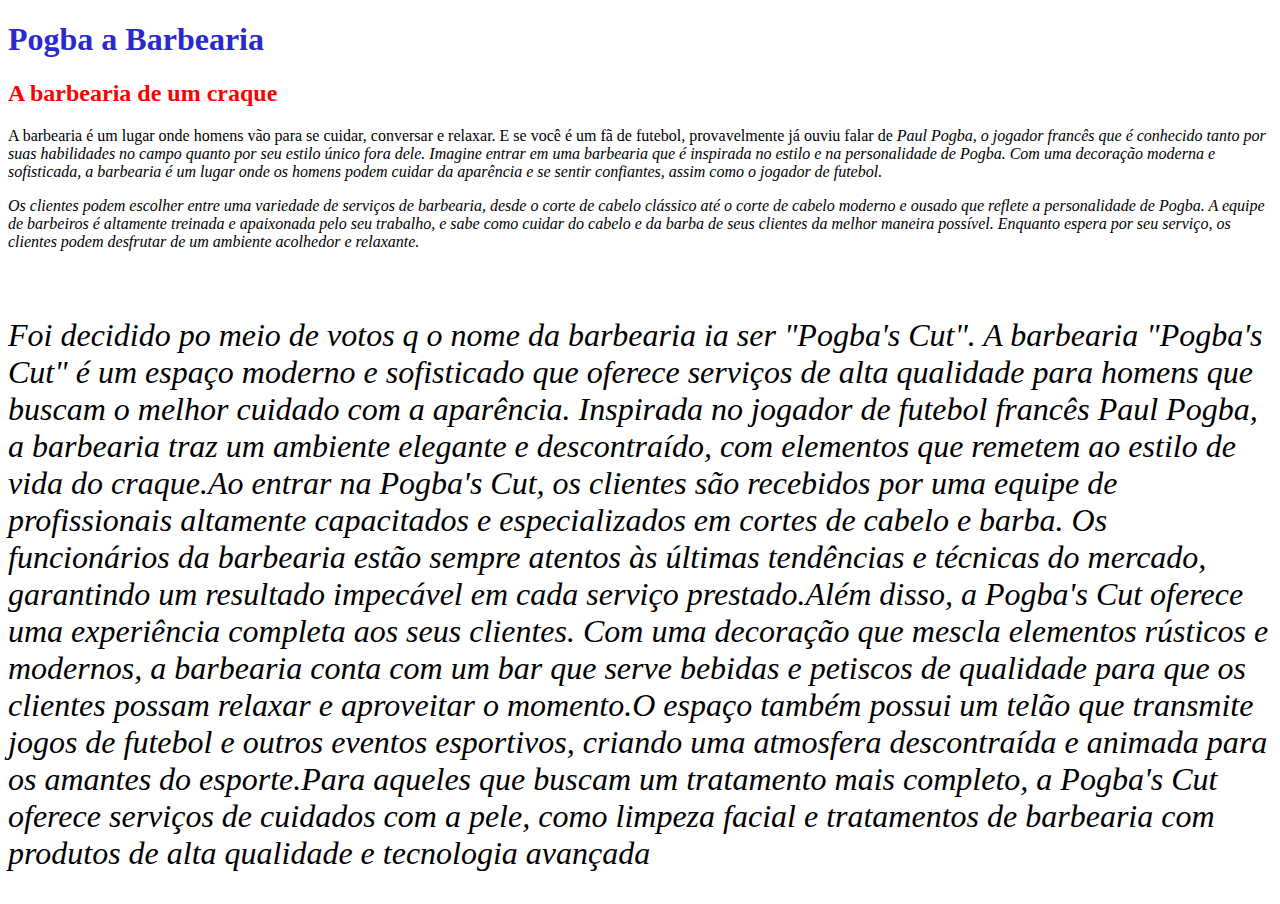
==== index.html @ a619a14c "Add files via upload" ====
<!DOCTYPE html>
<html lang="en">
<head>
 <meta charset="UTF-8">
 <meta http-equiv="X-UA-Compatible" content="IE=edge">
 <meta name="viewport" content="width=device-width, initial-scale=1.0">
 <title>Document</title>
</head>
<body>
<h1 style="color:rgb(43, 40, 206)">Pogba a Barbearia</h1>
<h2 style="color:red">A barbearia de um craque</h2>


A barbearia é um lugar onde homens vão para se cuidar, conversar e relaxar.
E se você é um fã de futebol, provavelmente já ouviu falar de <I>Paul Pogba<I>, o jogador francês que é conhecido tanto por suas habilidades no campo quanto por seu estilo único fora dele.
Imagine entrar em uma barbearia que é inspirada no estilo e na personalidade de Pogba.
Com uma decoração moderna e sofisticada, a barbearia é um lugar onde os homens podem cuidar da aparência e se sentir confiantes, assim como o jogador de futebol.
<P>Os clientes podem escolher entre uma variedade de serviços de barbearia, desde o corte de cabelo clássico até o corte de cabelo moderno e ousado que reflete a personalidade de Pogba.
A equipe de barbeiros é altamente treinada e apaixonada pelo seu trabalho, e sabe como cuidar do cabelo e da barba de seus clientes da melhor maneira possível.
Enquanto espera por seu serviço, os clientes podem desfrutar de um ambiente acolhedor e relaxante.<P>




 <img src="https://premierleaguebrasil.com.br/wp-content/uploads/2020/12/manchester-united-paul-pogba-Michael-Regan-Getty-Images.jpg" alt="">




 <P style="font-size: 32px">Foi decidido po meio de votos q o nome da barbearia ia ser "Pogba's Cut".
 A barbearia "Pogba's Cut" é um espaço moderno e sofisticado que oferece serviços de alta qualidade para homens que buscam o melhor cuidado com a aparência.
 Inspirada no jogador de futebol francês Paul Pogba, a barbearia traz um ambiente elegante e descontraído, com elementos que remetem ao estilo de vida do craque.Ao entrar na Pogba's Cut, os clientes são recebidos por uma equipe de profissionais altamente capacitados e especializados em cortes de cabelo e barba.
 Os funcionários da barbearia estão sempre atentos às últimas tendências e técnicas do mercado, garantindo um resultado impecável em cada serviço prestado.Além disso, a Pogba's Cut oferece uma experiência completa aos seus clientes. Com uma decoração que mescla elementos rústicos e modernos, a barbearia conta com um bar que serve bebidas e petiscos de qualidade para que os clientes possam relaxar e aproveitar o momento.O espaço também possui um telão que transmite jogos de futebol e outros eventos esportivos, criando uma atmosfera descontraída e animada para os amantes do esporte.Para aqueles que buscam um tratamento mais completo, a Pogba's Cut oferece serviços de cuidados com a pele, como limpeza facial e tratamentos de barbearia com produtos de alta qualidade e tecnologia avançada<P>




</body>
</html>
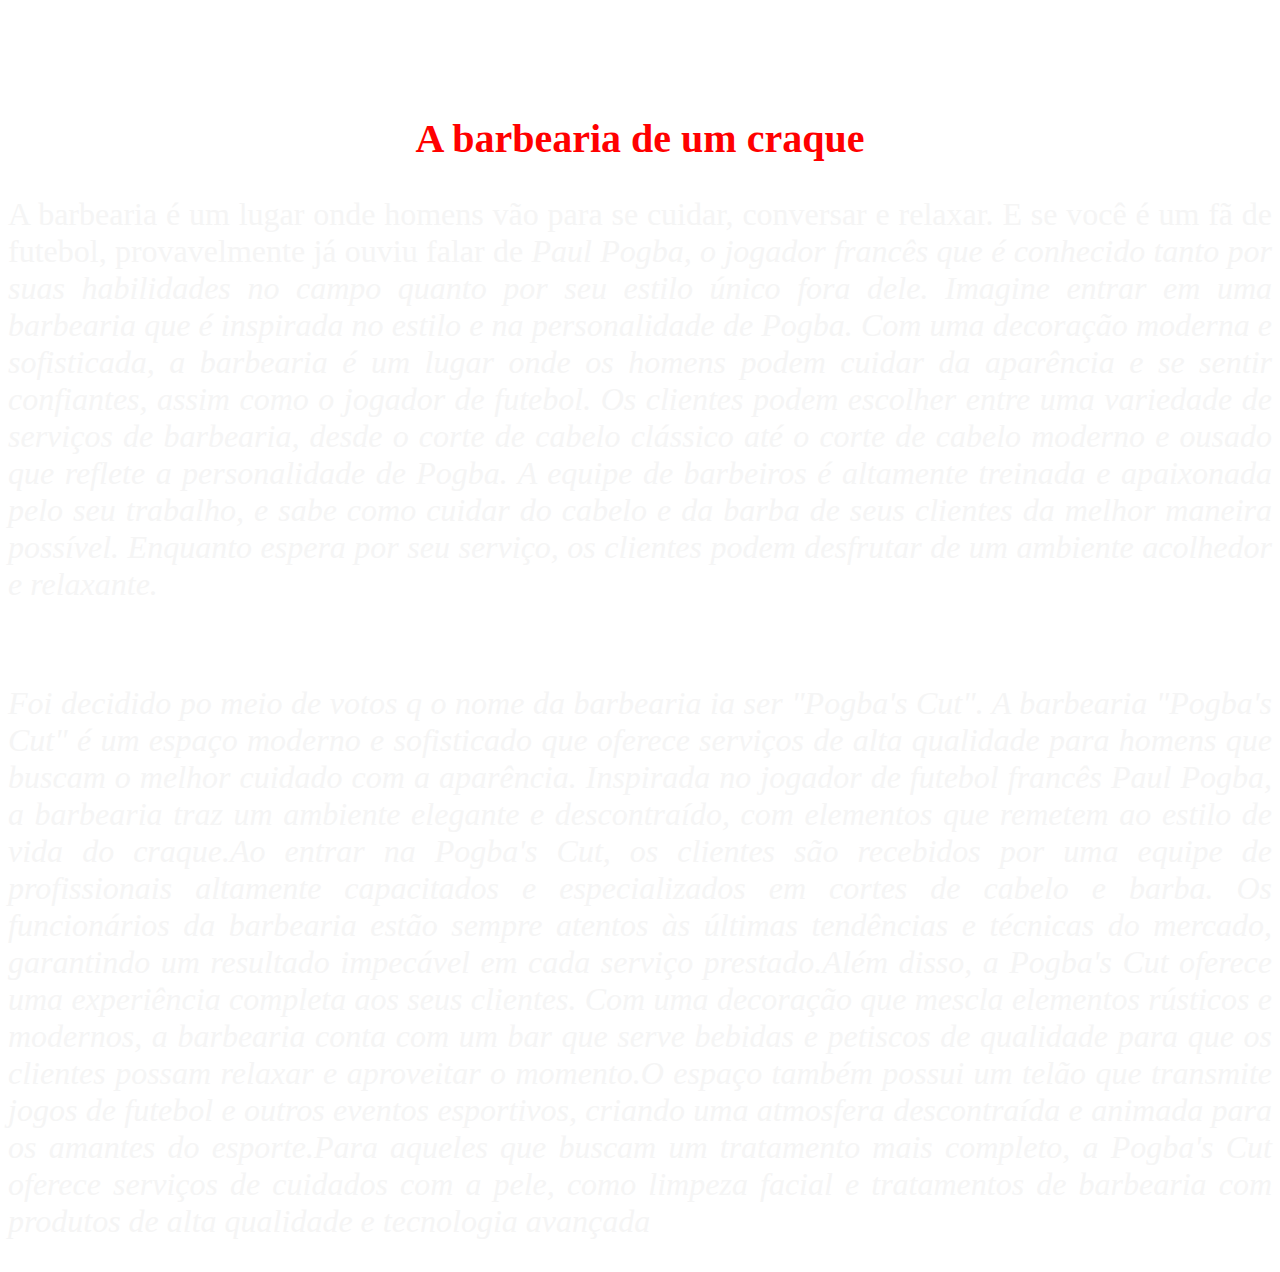
==== commit f070b90b: "Add files via upload" ====
--- a/index.html
+++ b/index.html
@@ -5,19 +5,22 @@
  <meta http-equiv="X-UA-Compatible" content="IE=edge">
  <meta name="viewport" content="width=device-width, initial-scale=1.0">
  <title>Document</title>
+
+ <link rel="stylesheet" href="style.css">
+
 </head>
 <body>
-<h1 style="color:rgb(43, 40, 206)">Pogba a Barbearia</h1>
-<h2 style="color:red">A barbearia de um craque</h2>
+<h1 style="color:white; font-size: 45px">Pogba a Barbearia</h1>
+<h2 style="color:red; font-size: 40px">A barbearia de um craque</h2>
 
 
-A barbearia é um lugar onde homens vão para se cuidar, conversar e relaxar.
+<P style="font-size: 32px">A barbearia é um lugar onde homens vão para se cuidar, conversar e relaxar.
 E se você é um fã de futebol, provavelmente já ouviu falar de <I>Paul Pogba<I>, o jogador francês que é conhecido tanto por suas habilidades no campo quanto por seu estilo único fora dele.
 Imagine entrar em uma barbearia que é inspirada no estilo e na personalidade de Pogba.
 Com uma decoração moderna e sofisticada, a barbearia é um lugar onde os homens podem cuidar da aparência e se sentir confiantes, assim como o jogador de futebol.
-<P>Os clientes podem escolher entre uma variedade de serviços de barbearia, desde o corte de cabelo clássico até o corte de cabelo moderno e ousado que reflete a personalidade de Pogba.
+Os clientes podem escolher entre uma variedade de serviços de barbearia, desde o corte de cabelo clássico até o corte de cabelo moderno e ousado que reflete a personalidade de Pogba.
 A equipe de barbeiros é altamente treinada e apaixonada pelo seu trabalho, e sabe como cuidar do cabelo e da barba de seus clientes da melhor maneira possível.
-Enquanto espera por seu serviço, os clientes podem desfrutar de um ambiente acolhedor e relaxante.<P>
+Enquanto espera por seu serviço, os clientes podem desfrutar de um ambiente acolhedor e relaxante.</P>
 
 
 
--- a/style.css
+++ b/style.css
@@ -0,0 +1,13 @@
+p {
+color:whitesmoke;
+text-align: justify;
+}
+h1 {
+text-align:center ;
+}
+body {
+    background-image: url(https://pbs.twimg.com/media/CicLNLHWsAAFVeI.jpg);
+}
+h2{
+    text-align:center ;
+}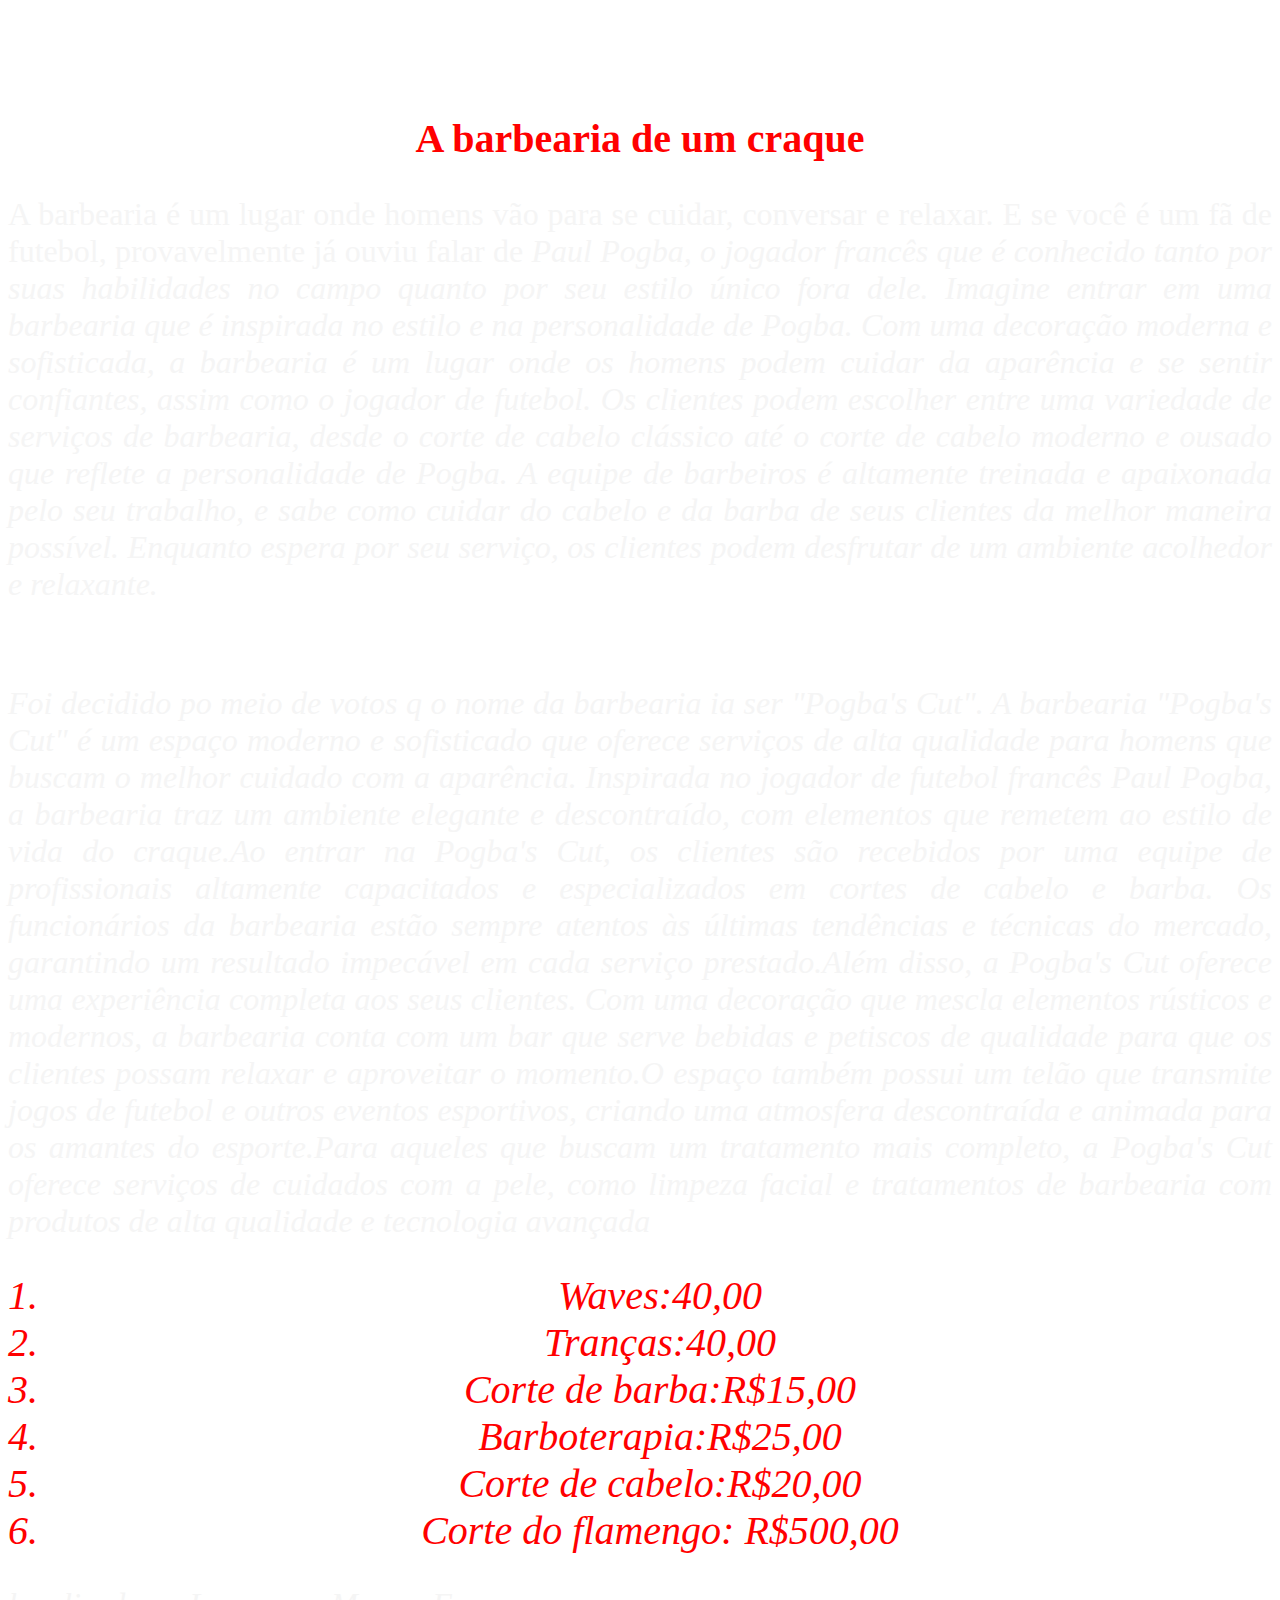
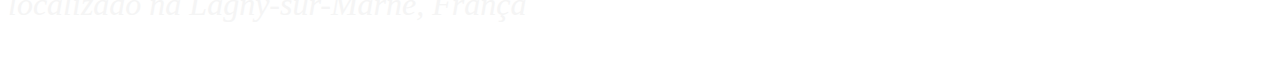
==== commit 94a5f316: "Add files via upload" ====
--- a/index.html
+++ b/index.html
@@ -4,7 +4,7 @@
  <meta charset="UTF-8">
  <meta http-equiv="X-UA-Compatible" content="IE=edge">
  <meta name="viewport" content="width=device-width, initial-scale=1.0">
- <title>Document</title>
+ <title>Pogba</title>
 
  <link rel="stylesheet" href="style.css">
 
@@ -35,8 +35,15 @@
  Inspirada no jogador de futebol francês Paul Pogba, a barbearia traz um ambiente elegante e descontraído, com elementos que remetem ao estilo de vida do craque.Ao entrar na Pogba's Cut, os clientes são recebidos por uma equipe de profissionais altamente capacitados e especializados em cortes de cabelo e barba.
  Os funcionários da barbearia estão sempre atentos às últimas tendências e técnicas do mercado, garantindo um resultado impecável em cada serviço prestado.Além disso, a Pogba's Cut oferece uma experiência completa aos seus clientes. Com uma decoração que mescla elementos rústicos e modernos, a barbearia conta com um bar que serve bebidas e petiscos de qualidade para que os clientes possam relaxar e aproveitar o momento.O espaço também possui um telão que transmite jogos de futebol e outros eventos esportivos, criando uma atmosfera descontraída e animada para os amantes do esporte.Para aqueles que buscam um tratamento mais completo, a Pogba's Cut oferece serviços de cuidados com a pele, como limpeza facial e tratamentos de barbearia com produtos de alta qualidade e tecnologia avançada<P>
 
-
-
-
+<ol>
+    <li>Waves:40,00</li>
+    <li>Tranças:40,00</li>
+    <li>Corte de barba:R$15,00</li>
+    <li>Barboterapia:R$25,00</li>
+    <li>Corte de cabelo:R$20,00</li>
+    <li>Corte do flamengo: R$500,00</li>
+</ol>
+<p style="font-size: 32px">localizado na Lagny-sur-Marne, França</p>
+<img src="https://encrypted-tbn0.gstatic.com/images?q=tbn:ANd9GcQpZ-GrJyg-aNnlIXwI2jSxSb2qQzO2t6FSig&usqp=CAU" alt="">
 </body>
 </html>--- a/style.css
+++ b/style.css
@@ -6,8 +6,15 @@
 text-align:center ;
 }
 body {
-    background-image: url(https://pbs.twimg.com/media/CicLNLHWsAAFVeI.jpg);
+    background-image: url(https://images.wallpapersden.com/image/download/paul-pogba-hd_bWltbmeUmZqaraWkpJRnZWltrWZoa2o.jpg);
+   background-size:100% ;
+    text-align:center ;
 }
 h2{
     text-align:center ;
+}
+
+li {
+    color:red;
+    font-size: 40px;
 }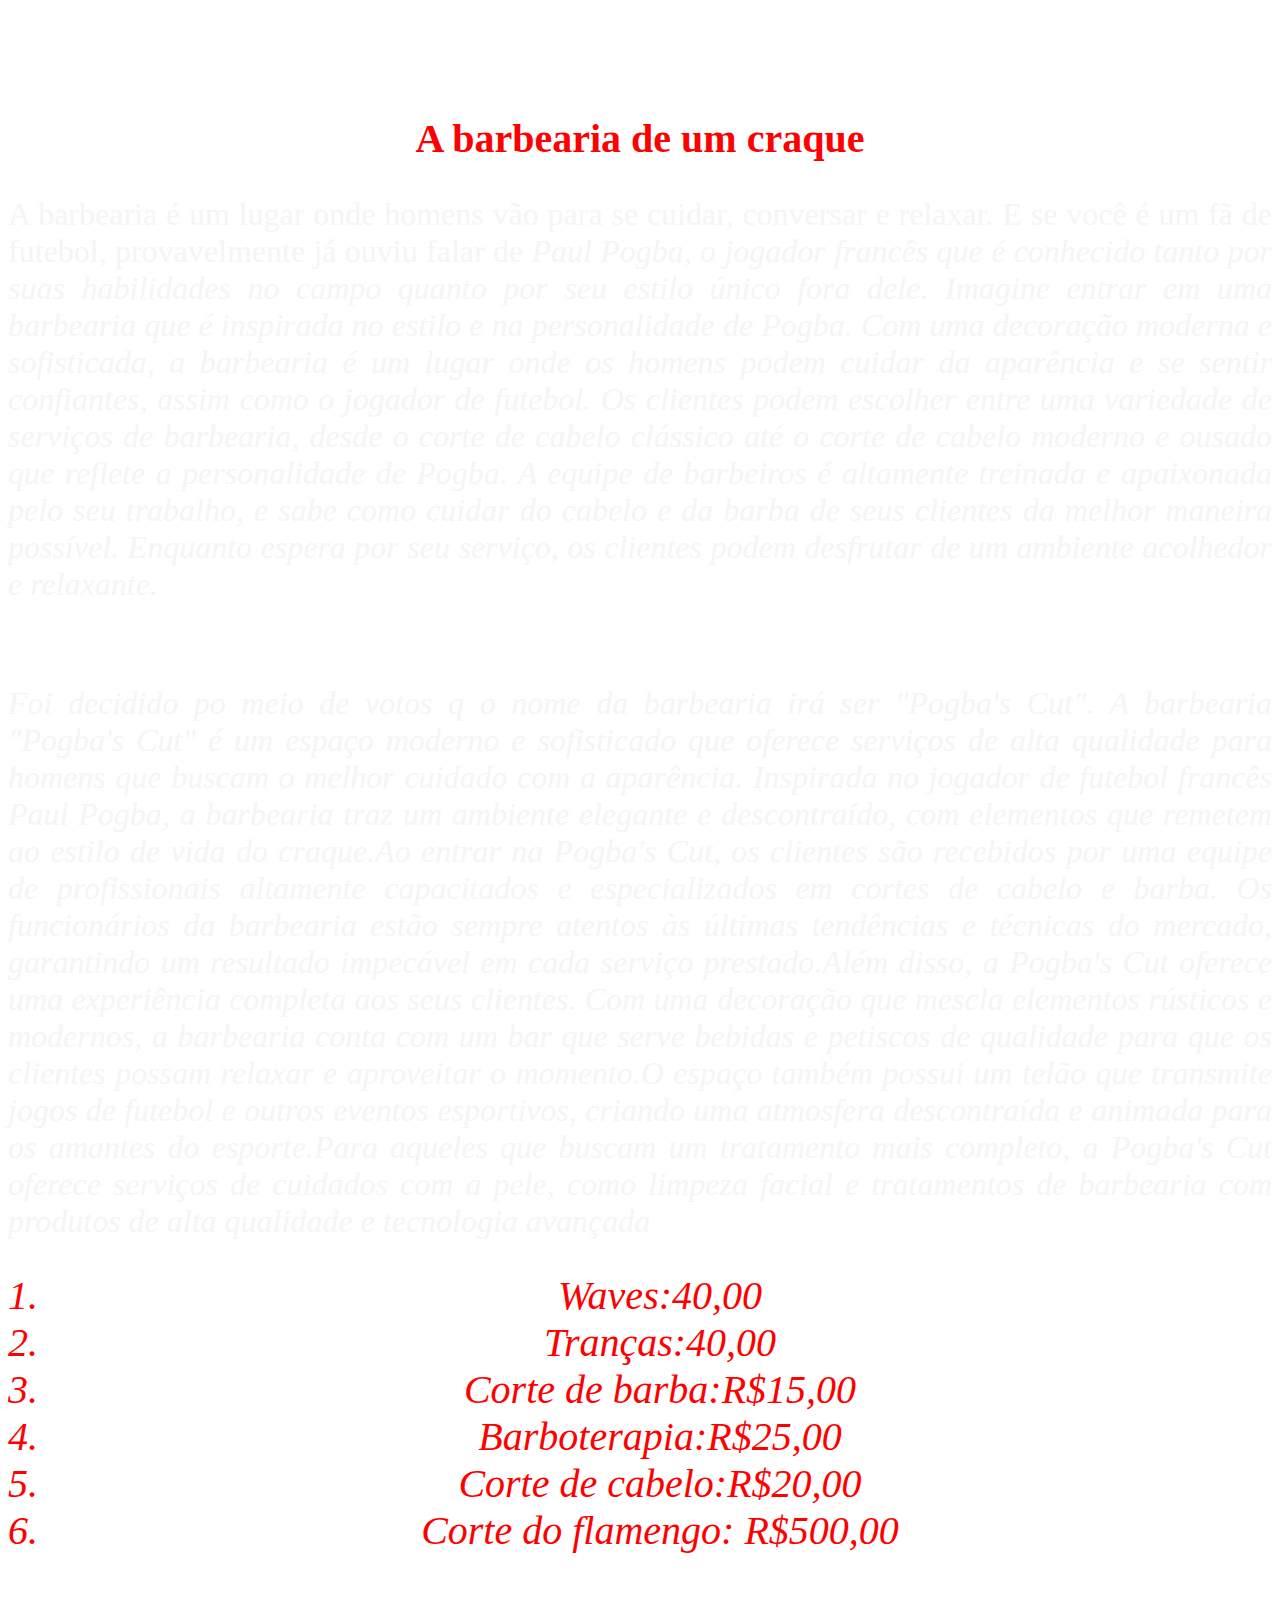
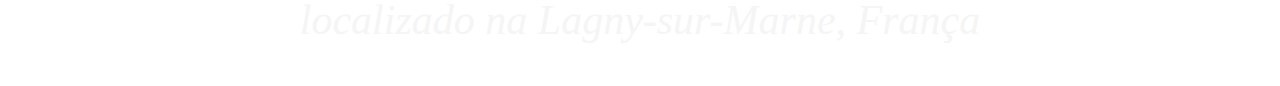
==== commit 253fbe2d: "Add files via upload" ====
--- a/index.html
+++ b/index.html
@@ -30,7 +30,7 @@
 
 
 
- <P style="font-size: 32px">Foi decidido po meio de votos q o nome da barbearia ia ser "Pogba's Cut".
+ <P style="font-size: 32px">Foi decidido po meio de votos q o nome da barbearia irá ser "Pogba's Cut".
  A barbearia "Pogba's Cut" é um espaço moderno e sofisticado que oferece serviços de alta qualidade para homens que buscam o melhor cuidado com a aparência.
  Inspirada no jogador de futebol francês Paul Pogba, a barbearia traz um ambiente elegante e descontraído, com elementos que remetem ao estilo de vida do craque.Ao entrar na Pogba's Cut, os clientes são recebidos por uma equipe de profissionais altamente capacitados e especializados em cortes de cabelo e barba.
  Os funcionários da barbearia estão sempre atentos às últimas tendências e técnicas do mercado, garantindo um resultado impecável em cada serviço prestado.Além disso, a Pogba's Cut oferece uma experiência completa aos seus clientes. Com uma decoração que mescla elementos rústicos e modernos, a barbearia conta com um bar que serve bebidas e petiscos de qualidade para que os clientes possam relaxar e aproveitar o momento.O espaço também possui um telão que transmite jogos de futebol e outros eventos esportivos, criando uma atmosfera descontraída e animada para os amantes do esporte.Para aqueles que buscam um tratamento mais completo, a Pogba's Cut oferece serviços de cuidados com a pele, como limpeza facial e tratamentos de barbearia com produtos de alta qualidade e tecnologia avançada<P>
@@ -43,7 +43,6 @@
     <li>Corte de cabelo:R$20,00</li>
     <li>Corte do flamengo: R$500,00</li>
 </ol>
-<p style="font-size: 32px">localizado na Lagny-sur-Marne, França</p>
-<img src="https://encrypted-tbn0.gstatic.com/images?q=tbn:ANd9GcQpZ-GrJyg-aNnlIXwI2jSxSb2qQzO2t6FSig&usqp=CAU" alt="">
+<p style="text-align:center; font-size: 42px"> localizado na Lagny-sur-Marne, França</p>
 </body>
 </html>--- a/style.css
+++ b/style.css
@@ -6,7 +6,7 @@
 text-align:center ;
 }
 body {
-    background-image: url(https://images.wallpapersden.com/image/download/paul-pogba-hd_bWltbmeUmZqaraWkpJRnZWltrWZoa2o.jpg);
+    background-image: url(https://pbs.twimg.com/media/Cg-UoOQW0AYj2oB?format=jpg&name=4096x4096);
    background-size:100% ;
     text-align:center ;
 }
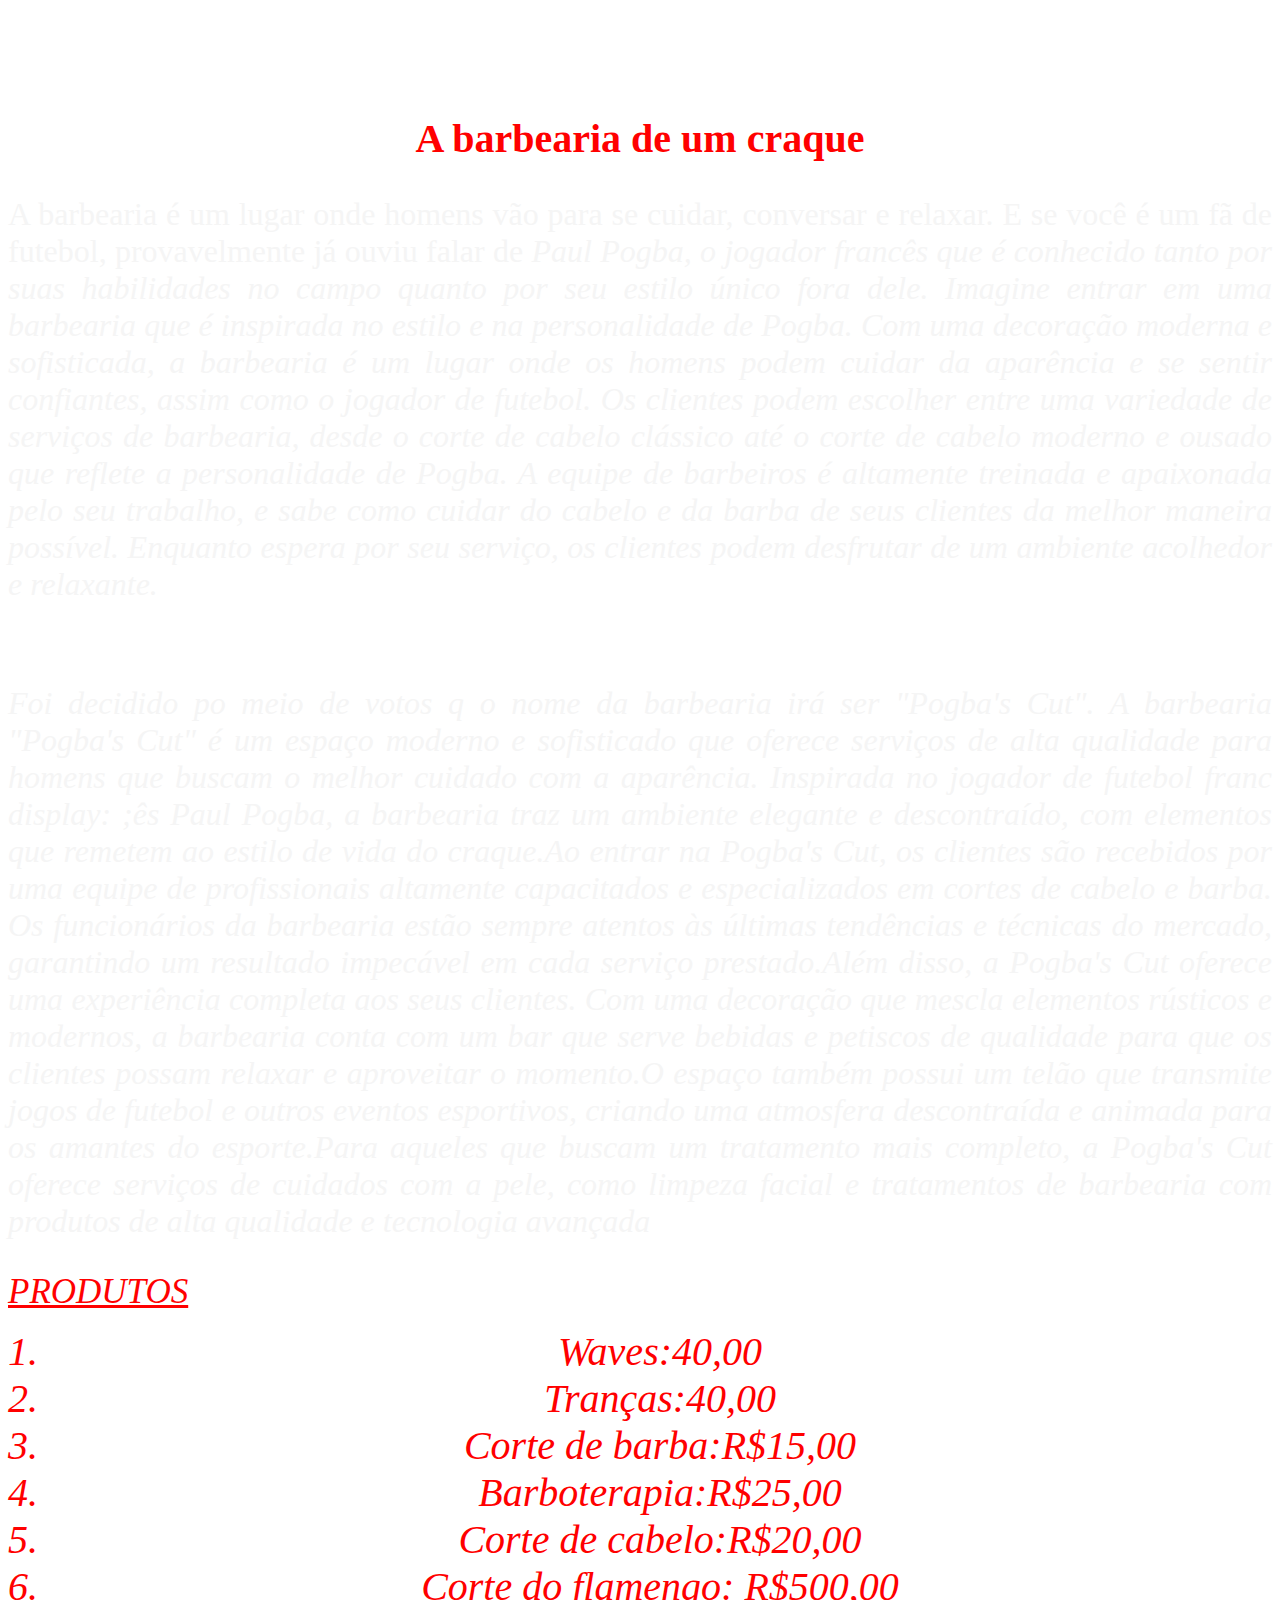
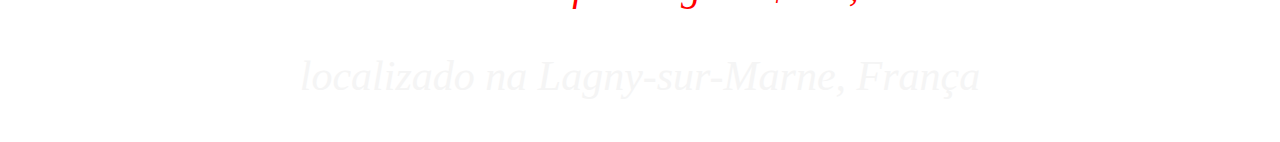
==== commit c710054f: "Add files via upload" ====
--- a/index.html
+++ b/index.html
@@ -4,7 +4,7 @@
  <meta charset="UTF-8">
  <meta http-equiv="X-UA-Compatible" content="IE=edge">
  <meta name="viewport" content="width=device-width, initial-scale=1.0">
- <title>Pogba</title>
+ <title>Pogba's Cut</title>
 
  <link rel="stylesheet" href="style.css">
 
@@ -32,8 +32,10 @@
 
  <P style="font-size: 32px">Foi decidido po meio de votos q o nome da barbearia irá ser "Pogba's Cut".
  A barbearia "Pogba's Cut" é um espaço moderno e sofisticado que oferece serviços de alta qualidade para homens que buscam o melhor cuidado com a aparência.
- Inspirada no jogador de futebol francês Paul Pogba, a barbearia traz um ambiente elegante e descontraído, com elementos que remetem ao estilo de vida do craque.Ao entrar na Pogba's Cut, os clientes são recebidos por uma equipe de profissionais altamente capacitados e especializados em cortes de cabelo e barba.
+ Inspirada no jogador de futebol franc display: ;ês Paul Pogba, a barbearia traz um ambiente elegante e descontraído, com elementos que remetem ao estilo de vida do craque.Ao entrar na Pogba's Cut, os clientes são recebidos por uma equipe de profissionais altamente capacitados e especializados em cortes de cabelo e barba.
  Os funcionários da barbearia estão sempre atentos às últimas tendências e técnicas do mercado, garantindo um resultado impecável em cada serviço prestado.Além disso, a Pogba's Cut oferece uma experiência completa aos seus clientes. Com uma decoração que mescla elementos rústicos e modernos, a barbearia conta com um bar que serve bebidas e petiscos de qualidade para que os clientes possam relaxar e aproveitar o momento.O espaço também possui um telão que transmite jogos de futebol e outros eventos esportivos, criando uma atmosfera descontraída e animada para os amantes do esporte.Para aqueles que buscam um tratamento mais completo, a Pogba's Cut oferece serviços de cuidados com a pele, como limpeza facial e tratamentos de barbearia com produtos de alta qualidade e tecnologia avançada<P>
+
+    <a href="produtos.html">Produtos</a>
 
 <ol>
     <li>Waves:40,00</li>
--- a/style.css
+++ b/style.css
@@ -17,4 +17,9 @@
 li {
     color:red;
     font-size: 40px;
+}
+a {
+    text-transform:uppercase ;
+    font-size: 35px;
+    color:red;
 }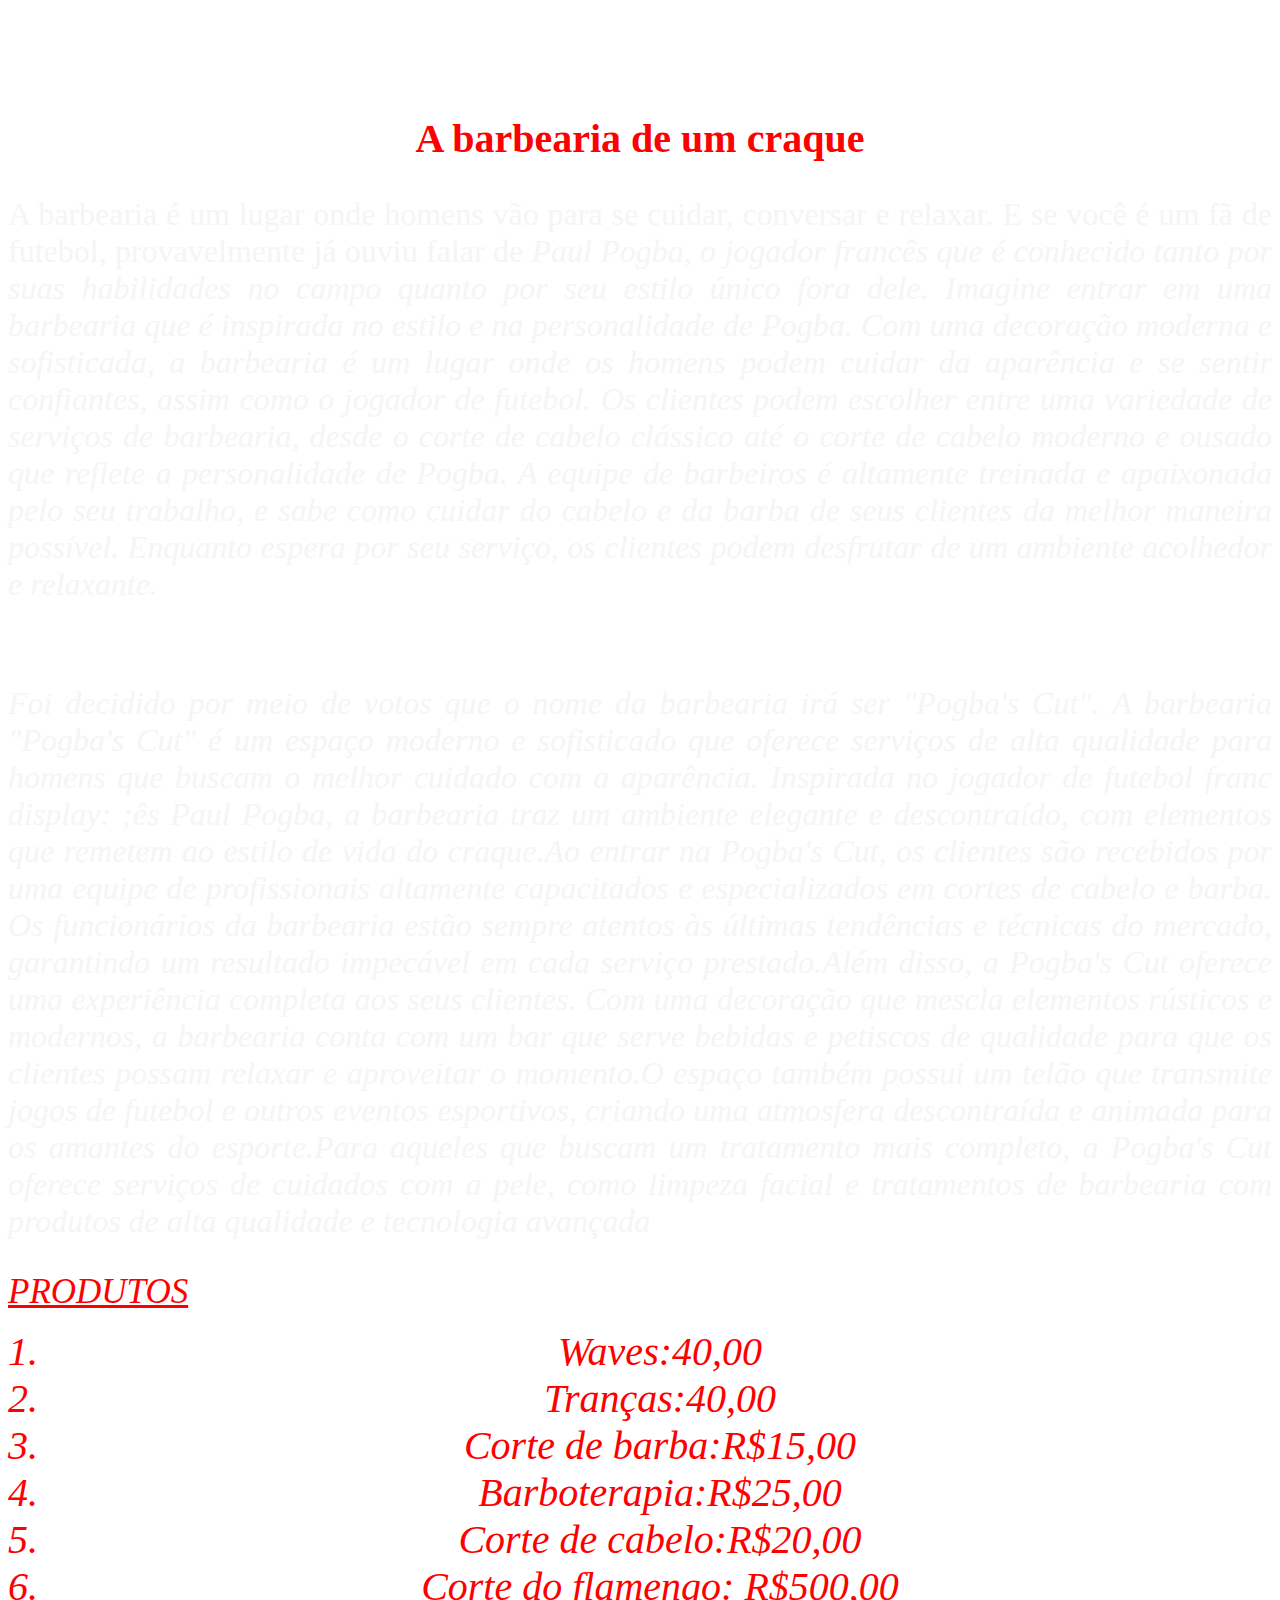
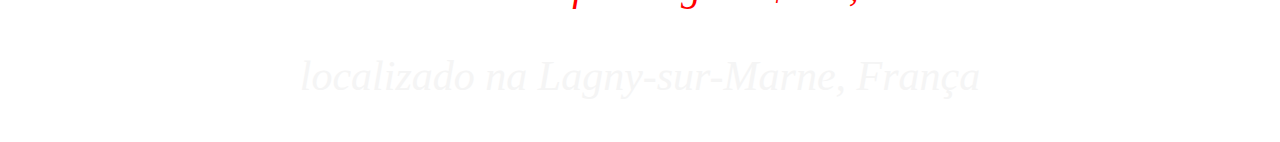
==== commit 95618c11: "Add files via upload" ====
--- a/index.html
+++ b/index.html
@@ -30,7 +30,7 @@
 
 
 
- <P style="font-size: 32px">Foi decidido po meio de votos q o nome da barbearia irá ser "Pogba's Cut".
+ <P style="font-size: 32px">Foi decidido por meio de votos que o nome da barbearia irá ser "Pogba's Cut".
  A barbearia "Pogba's Cut" é um espaço moderno e sofisticado que oferece serviços de alta qualidade para homens que buscam o melhor cuidado com a aparência.
  Inspirada no jogador de futebol franc display: ;ês Paul Pogba, a barbearia traz um ambiente elegante e descontraído, com elementos que remetem ao estilo de vida do craque.Ao entrar na Pogba's Cut, os clientes são recebidos por uma equipe de profissionais altamente capacitados e especializados em cortes de cabelo e barba.
  Os funcionários da barbearia estão sempre atentos às últimas tendências e técnicas do mercado, garantindo um resultado impecável em cada serviço prestado.Além disso, a Pogba's Cut oferece uma experiência completa aos seus clientes. Com uma decoração que mescla elementos rústicos e modernos, a barbearia conta com um bar que serve bebidas e petiscos de qualidade para que os clientes possam relaxar e aproveitar o momento.O espaço também possui um telão que transmite jogos de futebol e outros eventos esportivos, criando uma atmosfera descontraída e animada para os amantes do esporte.Para aqueles que buscam um tratamento mais completo, a Pogba's Cut oferece serviços de cuidados com a pele, como limpeza facial e tratamentos de barbearia com produtos de alta qualidade e tecnologia avançada<P>
--- a/style.css
+++ b/style.css
@@ -6,7 +6,7 @@
 text-align:center ;
 }
 body {
-    background-image: url(https://pbs.twimg.com/media/Cg-UoOQW0AYj2oB?format=jpg&name=4096x4096);
+    background-image: url(https://cdn.wallpapersafari.com/6/14/vUoWwK.jpg);
    background-size:100% ;
     text-align:center ;
 }
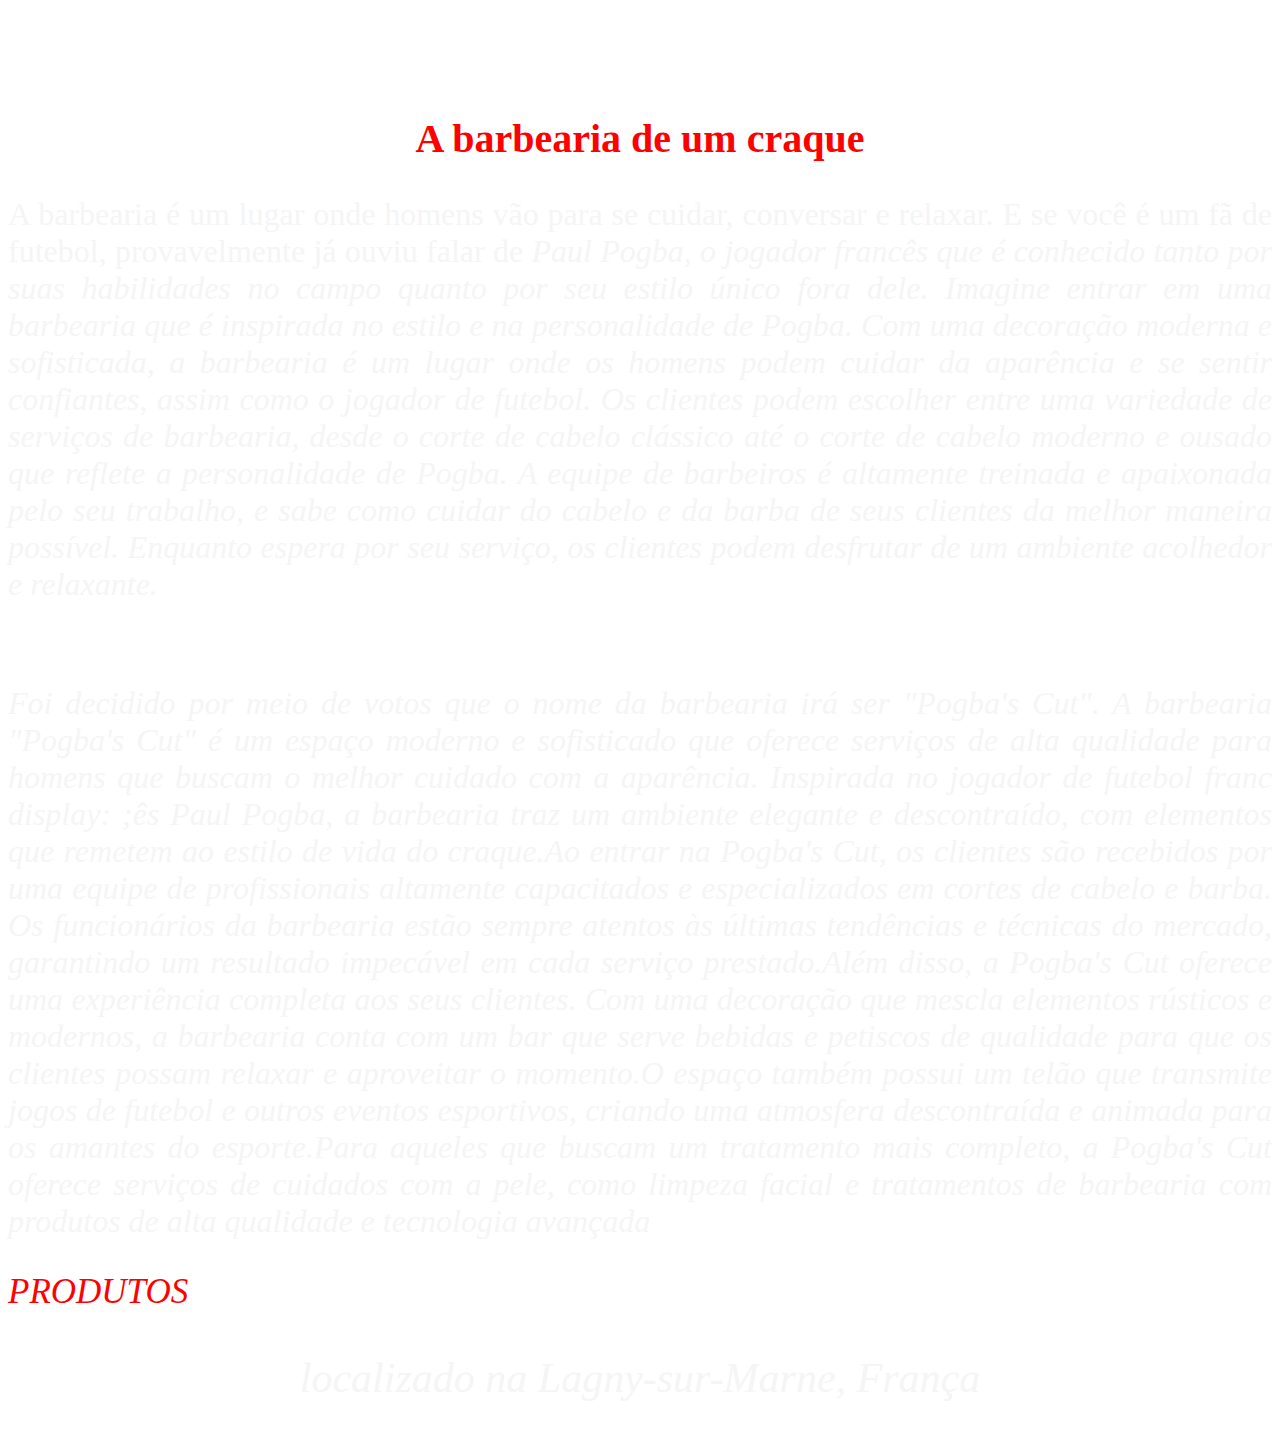
==== commit fc7043fb: "Add files via upload" ====
--- a/index.html
+++ b/index.html
@@ -36,15 +36,6 @@
  Os funcionários da barbearia estão sempre atentos às últimas tendências e técnicas do mercado, garantindo um resultado impecável em cada serviço prestado.Além disso, a Pogba's Cut oferece uma experiência completa aos seus clientes. Com uma decoração que mescla elementos rústicos e modernos, a barbearia conta com um bar que serve bebidas e petiscos de qualidade para que os clientes possam relaxar e aproveitar o momento.O espaço também possui um telão que transmite jogos de futebol e outros eventos esportivos, criando uma atmosfera descontraída e animada para os amantes do esporte.Para aqueles que buscam um tratamento mais completo, a Pogba's Cut oferece serviços de cuidados com a pele, como limpeza facial e tratamentos de barbearia com produtos de alta qualidade e tecnologia avançada<P>
 
     <a href="produtos.html">Produtos</a>
-
-<ol>
-    <li>Waves:40,00</li>
-    <li>Tranças:40,00</li>
-    <li>Corte de barba:R$15,00</li>
-    <li>Barboterapia:R$25,00</li>
-    <li>Corte de cabelo:R$20,00</li>
-    <li>Corte do flamengo: R$500,00</li>
-</ol>
 <p style="text-align:center; font-size: 42px"> localizado na Lagny-sur-Marne, França</p>
 </body>
 </html>--- a/style.css
+++ b/style.css
@@ -6,7 +6,7 @@
 text-align:center ;
 }
 body {
-    background-image: url(https://cdn.wallpapersafari.com/6/14/vUoWwK.jpg);
+    background-image: url(https://images8.alphacoders.com/125/1255171.jpg);
    background-size:100% ;
     text-align:center ;
 }
@@ -22,4 +22,5 @@
     text-transform:uppercase ;
     font-size: 35px;
     color:red;
+    text-decoration: none;
 }